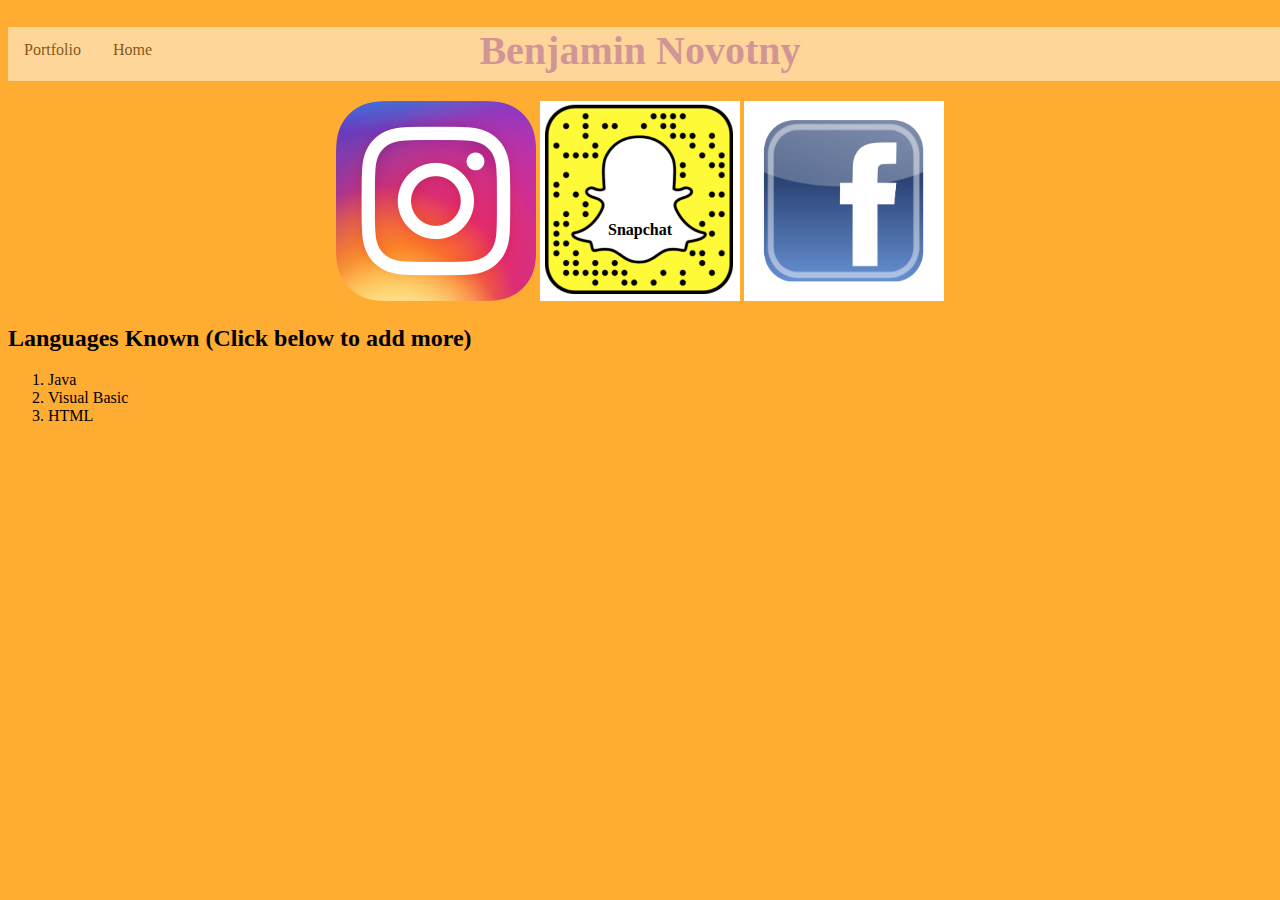
==== my_website/index.html @ 08b54268 "first commit" ====
<!doctype html>
<html lang="en">
<link href = "style.css" rel = "stylesheet" type = "text/css" />
<head>
  <meta charset="utf-8">
  <title>Home</title>
</head>
<body>
  <ul>
      <li id = head><a href="portfolio.html" target = "_blank">Portfolio</a></li>
      <li id = head><a href="index.html" target = "_blank">Home</a></li>
  </ul>
  <h1>Benjamin Novotny</h1>
  <div align = center class = images>
    <a href = "https://www.instagram.com"><img src="images/InstagramLogo.jpg" height="200" width = "200"></a>
    <img src="images/SnapchatLogo.jpg" height="200" width = "200">
    <h4>Snapchat</h4>
    <a href = "https://www.facebook.com"><img src="images/FacebookLogo.jpg" height="200" width = "200"></a>
  </div>
  <h2>Languages Known (Click below to add more)</h2>
    <ol contenteditable = true>
      <li>Java</li>
      <li>Visual Basic</li>
      <li>HTML</li>
    </ol>
</body>
</html>
---- my_website/style.css ----
h1
{
    font-size: 40px;    
    text-align: center;
    color: brown;
}
body
{
    background-color: #FFAC33;
    
}
images
{
    position: relative;    
}
h4
{
    position: absolute;
    top: 200px; 
    left: 0; 
    width: 100%; 
}
ul
{
    list-style-type: none;
    margin: 0;
    padding: 0;
    width: 100%;
    background-color: white;
    height: 6%;
    position: fixed; 
    overflow: auto;
    opacity: .5;
}
#head
{
    float: left;
}

li a 
{
    display: block;
    color: black;
    text-align: center;
    padding: 14px 16px;
    text-decoration: none;
}
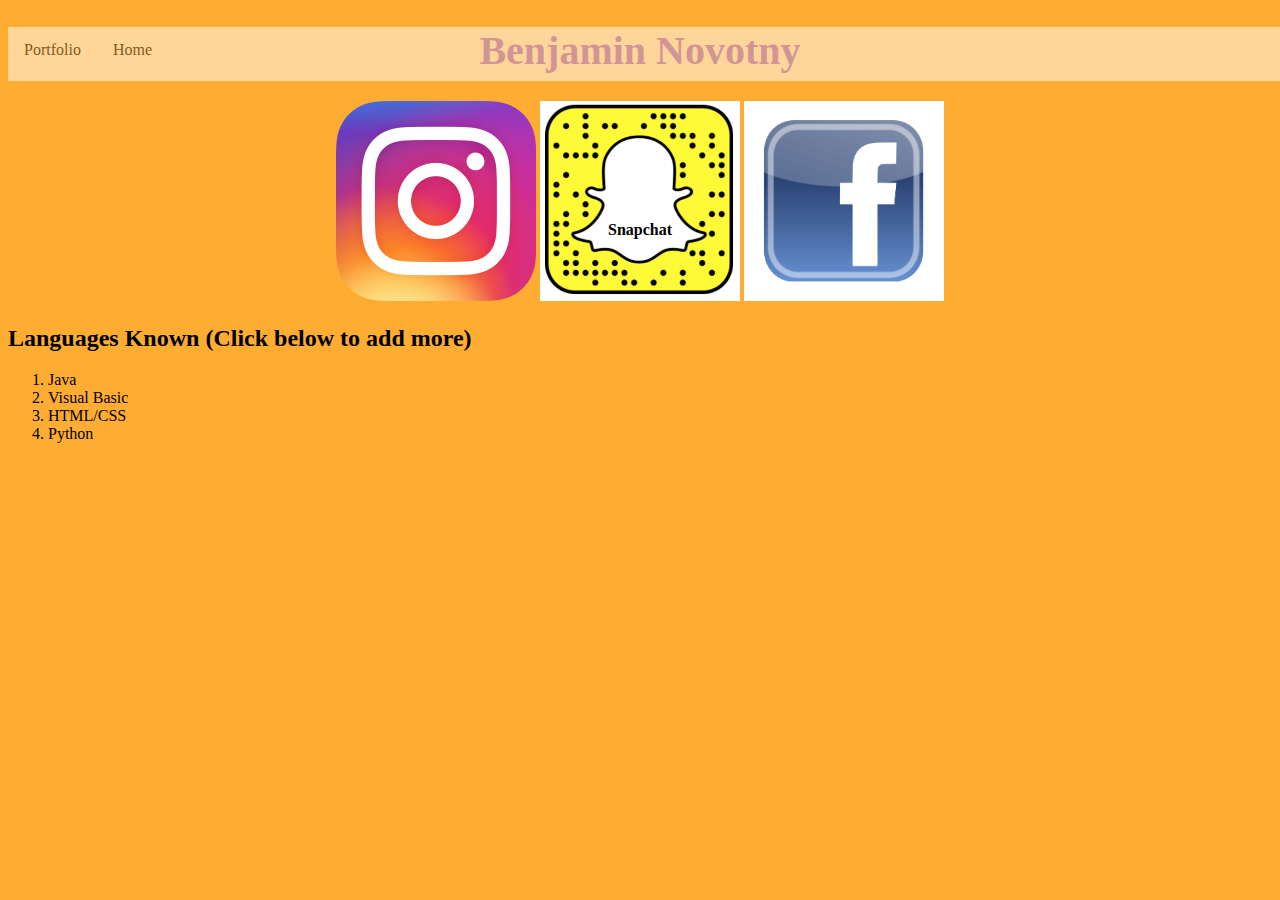
==== commit 3db377fc: "first commit" ====
--- a/my_website/index.html
+++ b/my_website/index.html
@@ -8,7 +8,7 @@
 <body>
   <ul>
       <li id = head><a href="portfolio.html" target = "_blank">Portfolio</a></li>
-      <li id = head><a href="index.html" target = "_blank">Home</a></li>
+      <li id = head><a href="index.html">Home</a></li>
   </ul>
   <h1>Benjamin Novotny</h1>
   <div align = center class = images>
@@ -21,7 +21,8 @@
     <ol contenteditable = true>
       <li>Java</li>
       <li>Visual Basic</li>
-      <li>HTML</li>
+      <li>HTML/CSS</li>
+      <li>Python</li>
     </ol>
 </body>
 </html>